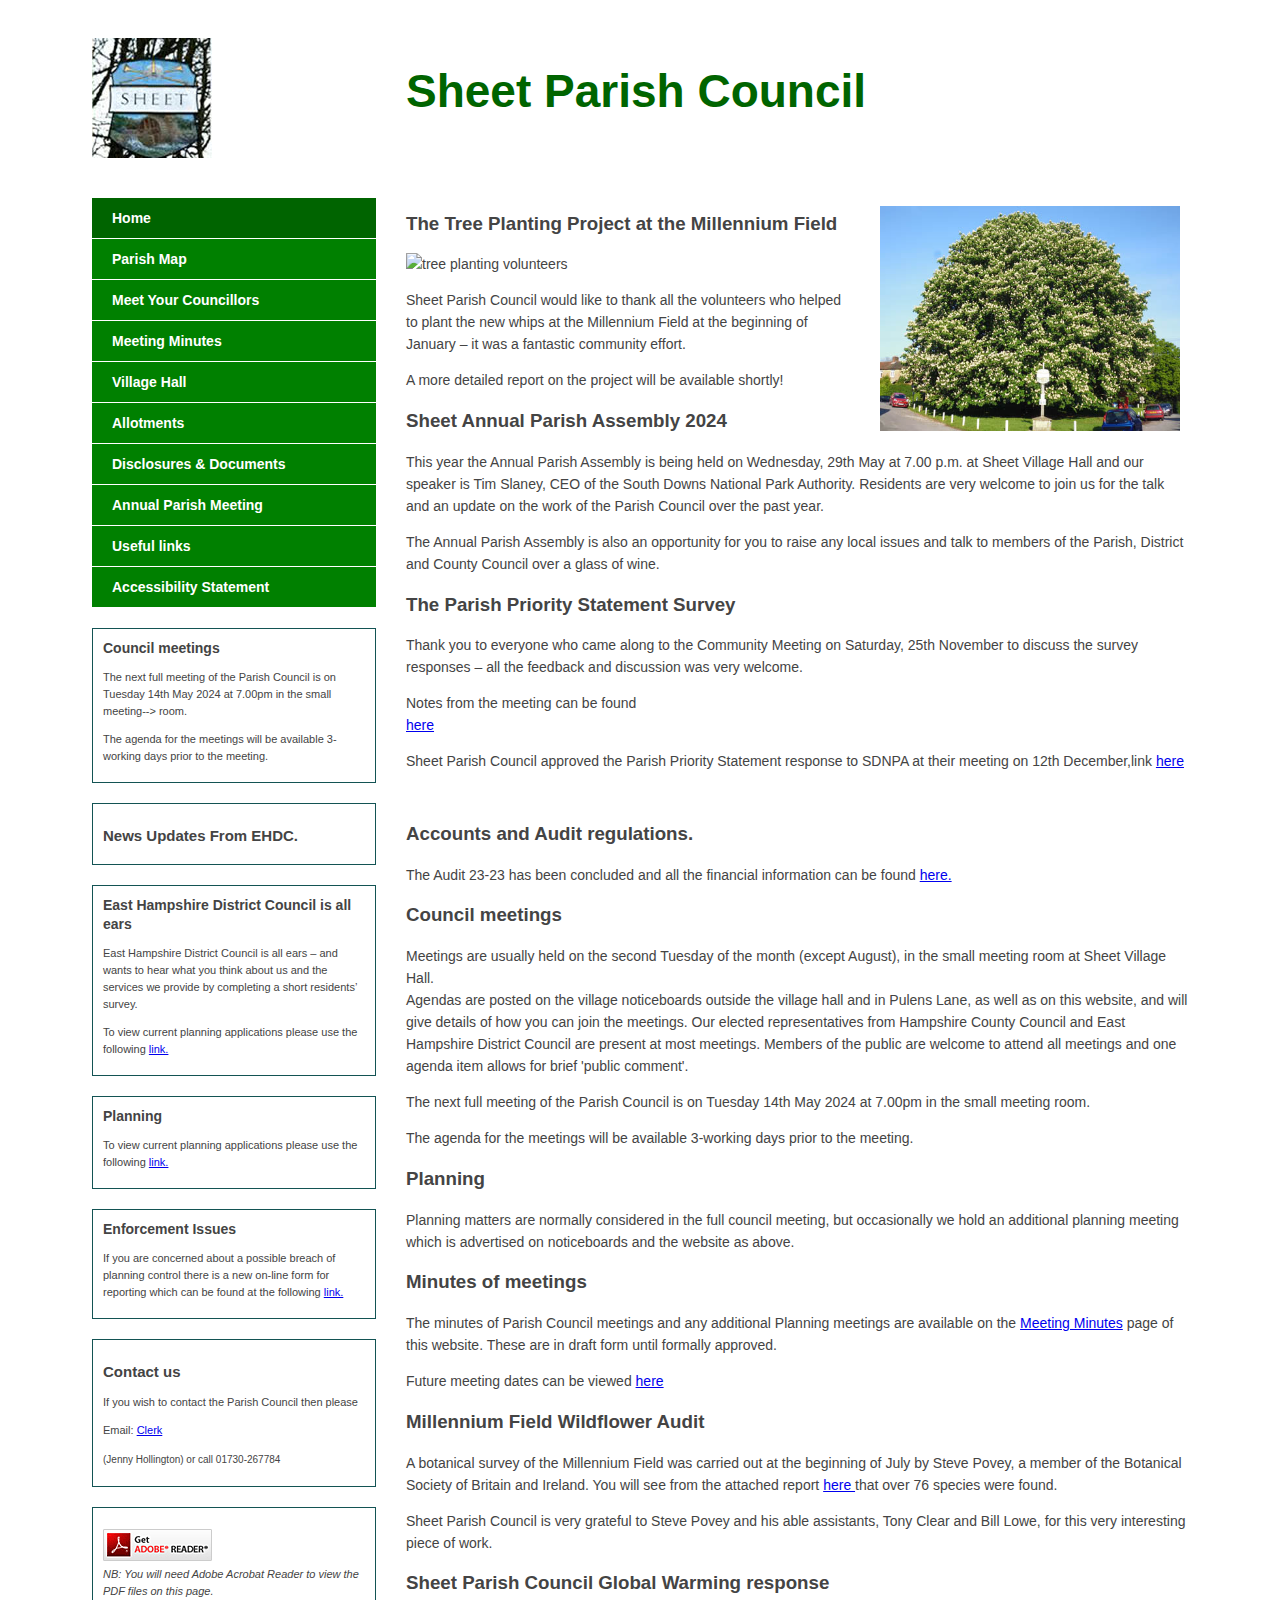
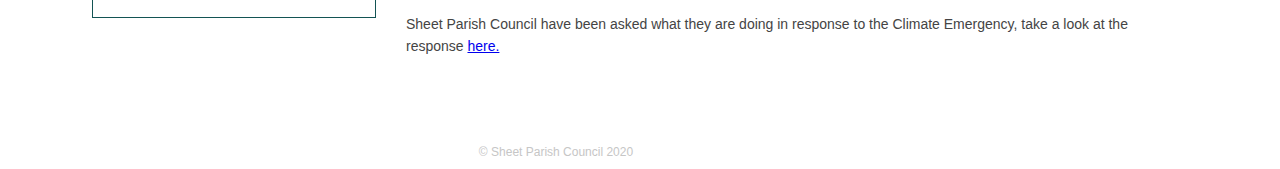
==== index.html @ 31f65dc2 "Standing orders updated" ====
<!DOCTYPE html>
<head>
    <!-- Global site tag (gtag.js) - Google Analytics -->
    <script async src="https://www.googletagmanager.com/gtag/js?id=UA-145452990-1"></script>
    <script>
        window.dataLayer = window.dataLayer || [];

        function gtag() {
            dataLayer.push(arguments);
        }

        gtag('js', new Date());
        gtag('config', 'UA-145452990-1');
    </script>

    <meta charset="utf-8">
    <link rel="stylesheet" type="text/css" href="./css/style.css"/>
    <link rel="icon" type="image/png" href="./img/favicon.ico"/>
    <title>Sheet Parish Council - Home page</title>
</head>

<body>
<div id="container">

    <div id="contact"></div>
    <div id="leftcol">
        <div class="title">
            <img src="./img/sheetpclogo.jpg" alt="Sheet PC Logo" style="width: auto; "/>
        </div>
        <div id="nav1">
            <ul>
                <li><a href="#" class="on">Home</a></li>
                <li><a href="./parishmap.html">Parish Map</a></li>
                <li><a href="./councillors.html">Meet Your Councillors</a></li>
                <li><a href="./minutes.html">Meeting Minutes</a></li>
                <li><a href="./villagehall.html">Village Hall</a></li>
                <li><a href="./allotments.html">Allotments</a></li>
                <li><a href="./documents.html">Disclosures &amp; Documents</a></li>
                <li><a href="./annualmeeting.html">Annual Parish Meeting</a></li>
                <li><a href="./links.html">Useful links</a></li>
                <li><a href="./accessibility.html">Accessibility Statement</a></li>
            </ul>
        </div>

        <div class="news">


            <h3>Council meetings</h3>
            <p>The next full meeting of the Parish Council is on Tuesday 14th May 2024 at 7.00pm in the small
                meeting-->
                room. </p>
<!--            <p> The agenda for the meeting is available <a href="./img/Agenda_2024/April24.pdf" target="blank">here</a>.-->
<!--            </p>-->
                        <p>The agenda for the meetings will be available 3-working days prior to the meeting.</p>
        </div>

        <div class="news">
            <h2>News Updates From EHDC.</h2>
        </div>

        <div class="news">
            <h3>East Hampshire District Council is all ears</h3>
            <p>East Hampshire District Council is all ears – and wants to hear what you think about us and the services
                we provide by completing a short residents’ survey.</p>
            <p>To view current planning applications please use the following
                <a href="https://www.easthants.gov.uk/news/2023/were-all-ears-tell-us-what-you-think" target="blank">link.</a>
            </p>

        </div>

        <div class="news">
            <h3>Planning</h3>
            <p>To view current planning applications please use the following
                <a href="https://www.southdowns.gov.uk/planning-applications" target="blank">link.</a>
            </p>
        </div>

        <div class="news">
            <h3>Enforcement Issues</h3>
            <p>If you are concerned about a possible breach of planning control there is a new on-line form for
                reporting which can be found at the following
                <a href="https://www.easthants.gov.uk/planning-enforcement-enquiry-form" target="blank">link.</a>
            </p>
        </div>

        <div class="news">
            <h2>Contact us</h2>
            <p>If you wish to contact the Parish Council then please<br>
            <p>Email: <a
                    href="mailto:&#109;&#97;&#105;&#108;&#116;&#111;:&#99;&#108;&#101;&#114;&#107;&#64;&#115;&#104;&#101;&#101;&#116;&#112;&#97;&#114;&#105;&#115;&#104;&#99;&#111;&#117;&#110;&#99;&#105;&#108;&#46;&#103;&#111;&#118;&#46;&#117;&#107;>&#99;&#108;&#101;&#114;&#107;&#64;&#115;&#104;&#101;&#101;&#116;&#112;&#97;&#114;&#105;&#115;&#104;&#99;&#111;&#117;&#110;&#99;&#105;&#108;&#46;&#103;&#111;&#118;&#46;&#117;&#107;">Clerk</a>
            </p>
            (Jenny Hollington) or call 01730-267784
            </p>
            </p>
        </div>

        <div class="news">
            <p><a href="http://www.adobe.com/products/acrobat/readstep2.html" target="_new"><img
                    src="./img/ico_adobereader.gif" alt=""/></a>
                <br>
                <em>NB: You will need Adobe Acrobat Reader to view the PDF files on this page.</em></p>
        </div>
    </div>

    <!--<div id="rightcol" class="front">-->
    <div id="rightcol">
        <div class="title">
            <h1 style="display: inline;">Sheet Parish Council</h1>
        </div>
        <div id="nav2"></div>

        <div id="text">
            <img src="./img/hero-green.jpg" alt="" width="300" style="float: right; margin: 30px 8px 8px 24px;"/>
        </div>

        <br>
        <h3>The Tree Planting Project at the Millennium Field</h3>
        <p>
            <img src="./img/GeneralDocs2024/tree%20planting%20volunteers.jpg" alt="tree planting volunteers"
                 width="400"/>
        </p>
        <p>Sheet Parish Council would like to thank all the volunteers who helped to plant the new whips at the
            Millennium Field at the beginning of January – it was a fantastic community effort.</p>

        <p>A more detailed report on the project will be available shortly!</p>

        <h3>Sheet Annual Parish Assembly 2024</h3>
        <p>This year the Annual Parish Assembly is being held on Wednesday, 29th May at 7.00 p.m.
            at Sheet Village Hall and our speaker is Tim Slaney, CEO of the South Downs National
            Park Authority. Residents are very welcome to join us for the talk and an update on
            the work of the Parish Council over the past year.</p>

        <p>The Annual Parish Assembly is also an opportunity for you to raise any local issues
            and talk to members of the Parish, District and County Council over a glass of wine.</p>


        <h3>The Parish Priority Statement Survey</h3>

        <p>Thank you to everyone who came along to the Community Meeting on Saturday, 25th November to discuss the
            survey
            responses – all the feedback and discussion was very welcome. </p>
        <p>Notes from the meeting can be found <br/><a href="./img/generalDocs2023/SHEET PPS RESPONSE TO SDNPA.pdf"
                                                       target="blank">here</a></p>


        <p>Sheet Parish Council approved the Parish Priority Statement response to SDNPA at their meeting on 12th
            December,link
            <a href="./img/generalDocs2023/PPS Community Meeting - 25 11 23.pdf"
               target="blank">here</a></p>

        <!--           <h3>Sheet’s Parish Priority Statement</h3>-->

        <!--        <p>SDNPA are asking parishes to complete a Parish Priority Statement to inform their review of the Local Plan.-->
        <!--            For more information on this process, see attached <a href="./img/generalDocs2023/PPS - website info.pdf"-->
        <!--                                                                  target="blank">here</a></p>-->
        </br>
        <h3>Accounts and Audit regulations.</h3>

        <p>The Audit 23-23 has been concluded and all the financial information can be found <a href="documents.html">
            here.</a></p>

        <h3>Council meetings</h3>
        <p> Meetings are usually held on the second Tuesday of the month (except August), in the small meeting room at
            Sheet Village Hall.</br>
            Agendas are posted on the village noticeboards outside the village hall and
            in Pulens Lane, as well as on this website, and will give details of how you can join the meetings.
            Our elected representatives from Hampshire County Council and East Hampshire District Council are present at
            most meetings. Members of the public are welcome to attend all meetings and one agenda item allows for brief
            'public comment'.</p>


        <p>The next full meeting of the Parish Council is on Tuesday 14th May 2024 at 7.00pm in the small meeting
            room. </p>

<!--        <p> The agenda for the meeting is available <a href="./img/Agenda_2024/April24.pdf" target="blank">here</a>.-->
<!--        </p>-->
                <p>The agenda for the meetings will be available 3-working days prior to the meeting.</p>

        <h3>Planning</h3>
        <p>Planning matters are normally considered in the full council meeting, but occasionally we hold an additional
            planning meeting which is advertised on noticeboards and the website as above. </p>

        <!--<p>The Annual Parish Assembly will be held on Tuesday, 8th June at Sheet Village Hall at 7.00 p.m.</p>-->

        <!--        <p>The next planning meeting of the Parish Council is on Thursday 21st July 2022 at 6.00pm at Sheet Village Hall.-->

        <!--            The agenda for the meeting is available <a href="./img/Agenda/July22-planning.pdf" target="blank">here</a>.-->
        <!--        </p>-->

        <h3>Minutes of meetings</h3>
        <p>The minutes of Parish Council meetings and any additional Planning meetings are available
            on the <a href="minutes.html">Meeting Minutes</a> page of this website. These are in draft form until
            formally approved.</p>

        <p>Future meeting dates can be viewed <a href="/minutes/2024/Meetingdates2024.pdf" target="blank">here</a></p>

        <h3>Millennium Field Wildflower Audit</h3>
        <p>A botanical survey of the Millennium Field was carried out at the beginning of July by Steve Povey, a member
            of the Botanical Society of Britain and Ireland. You will see from the attached report <a
                    href="img/gendocs_2021/Sheet Parish Council - Wildflower Survey - Millennium Field.pdf"
                    target="blank">here </a> that over 76
            species were found.</p>
        <p>Sheet Parish Council is very grateful to Steve Povey and his able assistants, Tony Clear and Bill Lowe, for
            this very interesting piece of work.</p>


        <h3>Sheet Parish Council Global Warming response</h3>
        <p>Sheet Parish Council have been asked what they are doing in response to the Climate Emergency,
            take a look at the response <a href="./img/Sheet-PC-response-to-climate-query.pdf" target="blank">here.</a>
        </p>

        <br/>

        <br/>
        <br>
        <!--<p><a href="http://www.adobe.com/products/acrobat/readstep2.html" target="_blank"><img src="./img/ico_adobereader.gif" alt="" /></a>
        <em>You will need Adobe Acrobat Reader to view the PDF files on this site.</em></p>-->

    </div>
</div>

<div id="footer">
    <div class="left">

    </div>
    <div class="center">
        &copy; Sheet Parish Council 2020
    </div>

</div>
</div>
<script data-account="EDZ2UNSpfH" src="https://cdn.userway.org/widget.js"></script>
</body>

</html>
---- css/style.css ----
html,body{
	background-color: #FFF;
	font-family: arial, Helvatica, sans-serif;
	color: #444;
}

#container{
	width: 1096px;
	height: auto;
	margin: 0 auto 0 auto;
}

.title{
	width: auto;
	height: 160px;
	padding: 0;
	margin: 0;
	text-align: bottom;
}

#contact{
	width: 400px;
	height: 52px;
	float: right;
	position: relative;
	right: 0;
}

#contact a{
	text-decoration: none;
	color: #444;
}

#leftcol{
	width: 284px;
	height: auto;
	float: left;
	margin: 30px 0 0 0;
	padding: 0 0 0 0;
}

#nav1{
	width: 284px;
	height: auto;
	margin: 0 0 0 0;
}

/* +Vertical Navigation*/
#nav1 ul{
	list-style-type: none;
	margin: 0;
	padding: 0;
}

#nav1 li a:link{
	display:block;
	font-weight:bold;
	font-size: 14px;
	color:#FFFFFF;
	background-color: green;
	width:260px;
	padding: 12px 4px 12px 20px;
	text-decoration:none;
	border-bottom: 1px solid #FFF;
}


#nav1 li a:visited{
	color: #FFFFFF;
	display:block;
	font-weight:bold;
	font-size: 14px;
	background-color: green;
	width:260px;
	padding: 12px 4px 12px 20px;
	text-decoration:none;
	border-bottom: 1px solid #FFF;
}


#nav1 li a:hover{
	background-color:#555;
}

#nav1 li a.on{
	background-color:darkgreen;
}
/* -Vertical Navigation*/

/* +News */
.news{
	width: 262px;
	height:auto;
	margin: 20px 0 0 0;
	padding: 10px 10px 6px 10px;
	font-size: 10px;
	line-height: 19px;
	border: 1px solid #135354;
}

.news h3{
	margin: 0 0 0 0;
	padding: 0 0 0 0;
	font-size: 14px;
}

.news p{
	font-size: 11px;
	line-height: 17px;
}

/* -News */

#rightcol{
	width: 782px;
	height: auto;
	float: left;
	margin: -44px 0 0 30px;
	padding: 0 0 0 0;
}

#rightcol.front{
	width: 782px;
	height: auto;
	float: left;
	margin: 0 0 0 30px;
	padding: 0 0 0 0;
}

#nav2{
	width: 800px;
	height: auto;
}


/* +Horizontal Navigation*/
#nav2 ul{
	list-style-type:none;
	margin:0;
	padding:0;
	overflow:hidden;
}

#nav2 li{
	float: left;
}


#nav2 a:link{
	text-decoration:none;
}

#nav2 li a:link{
	display:block;
	width: 180px;
	font-weight:bold;
	font-size: 14px;
	color:#FFFFFF;
	text-align:center;
	padding:12px 4px 12px 4px;
	margin: 0 10px 0 0;	
	text-decoration:none;
}


#nav2 li a:visited{
	color: #FFFFFF;
	display:block;
	font-weight:bold;
	font-size: 14px;
	width:180px;
	text-align:center;
	padding:12px 4px 12px 4px;
	margin: 0 10px 0 0;	
	text-decoration:none;
}

#nav2 li a.on2{
	border-bottom: 4px solid #0E3D3E;
}
/* -Horizontal Navigation*/

#text{
	width: 782px;
	height: auto;
}

/* +Parish Plan 4 Images*/
#images{
	width: 782px;
	height: 480px;
}

#image1{
	background-color: #D6D6D6;
	width: 385px;
	height: 235px;
	float: left;
	margin: 0 12px 0 0;
	position:relative; 
}

#image2{
	background-color: #D6D6D6;
	width: 385px;
	height: 235px;
	float: left;
	margin: 0 0 0 0;
	position:relative; 
}

#image3{
	background-color: #D6D6D6;
	width: 385px;
	height: 235px;
	float: left;
	margin: 12px 12px 0 0;
	position:relative; 
}

#image4{
	background-color: #D6D6D6;
	width: 385px;
	height: 235px;
	float: left;
	margin: 12px 0 0 0;
	position:relative; 
}

.imgtext{
	background-color: #C6C6C6;
	width: 385px;
	height: 20px;
	position:absolute; 
	bottom: 0;
	left: 0;
	color: #FFF;
	font-weight: bold;
	text-align: center;
	padding: 10px 0 10px 0;
}

.C_00A1A4{
	background-color:#00A1A4;
	color: #FFFFFF;
}

.C_B9B900{
	background-color:#B9B900;
	color: #FFFFFF;
}

.C_E4344A{
	background-color:#E4344A;
	color: #FFFFFF;
}

.C_007FCD{
	background-color:#007FCD;
	color: #FFFFFF;
}

/* -Parish Plan 4 Images*/



/* +PCM */
.PCMtable{
	width: 782px;
	height: auto;
	margin: 10px 0 10px 0;
	float: left;
}

.PCMtable h3{
	border-bottom: 2px solid #444;
}

table.PCMtable{
    border: 0;
    table-layout: fixed;
    width: 782px;
	font-size: 14px;
	border-spacing: 5px;
	overflow: hidden;
}

.PCMtable th{
    width: 140px;
	text-align: left;
	font-weight: normal;
}

.PCMtable td{
    width: 182px;
}

.notprov{
	color: #C6C6C6;
	display: inline;
}
/* -PCM */




/* +Footer */
#footer{
	width: 1096px;
	height: auto;
	float: left;
	text-align: center;
	font-size: 12px;
	margin: 20px 0 10px 0;
	color: #C6C6C6;
}

.left{
	text-align: left;
	display: inline;
	float: left;
}

.center{
	text-align: center;
	display: inline;
	margin: auto;
}

.right{
	text-align: right;
	display: inline;
	float: right;
}

#footer a:link{
	color: #A6A6A6;
	text-decoration: none;
}

#footer a:visited{
	color: #A6A6A6;
	text-decoration: none;
}

#footer a:hover{
	text-decoration: underline;
}
/* -Footer */

h1{
	font-size: 46px;
	/*color: #333;*/
	color: darkgreen;
	line-height: 150px;
}

p{
	font-size: 14px;
	line-height: 22px;
}

li{
	font-size: 14px;
}

img{
	border: 0;
}

.info{
	font-size: 12px;
	font-style: italic;
	color: #666;
	display: inline;
}

.square{
	list-style-type:square;
}

.download{
	color: #FFFFFF;
	font-weight:bold;
	font-size: 14px;
	width:240px;
	text-align:center;
	padding:12px 4px 12px 4px;
	margin: auto;	
}

.download a{
	font-weight: bold;
	text-decoration: none;
	color: #FFFFFF;
}

.smtext{
	font-size: 12px;
}

.nobullet{
	list-style-type: none;
}

h4{
	margin: 16px 0 10px 0;
}

.tablink{
/*	background-color: #f0f0f0;	*/
	width: 760px;
	height: 63px;
	margin: 0 0 1px 0;
	padding: 10px;
}

.tablinkcont{
	width: auto;
	height: auto;
	padding: 5px 0 0 0;
}

.tablinkcont a{
	text-decoration: none;
	color: #444;
}

.tablink:hover{
	background-color: #F5F5F5;
}

p.inline{
	display: inline;
	margin-top: 10px;
	height: 60px;
	width: 680px;
	float: right;
}
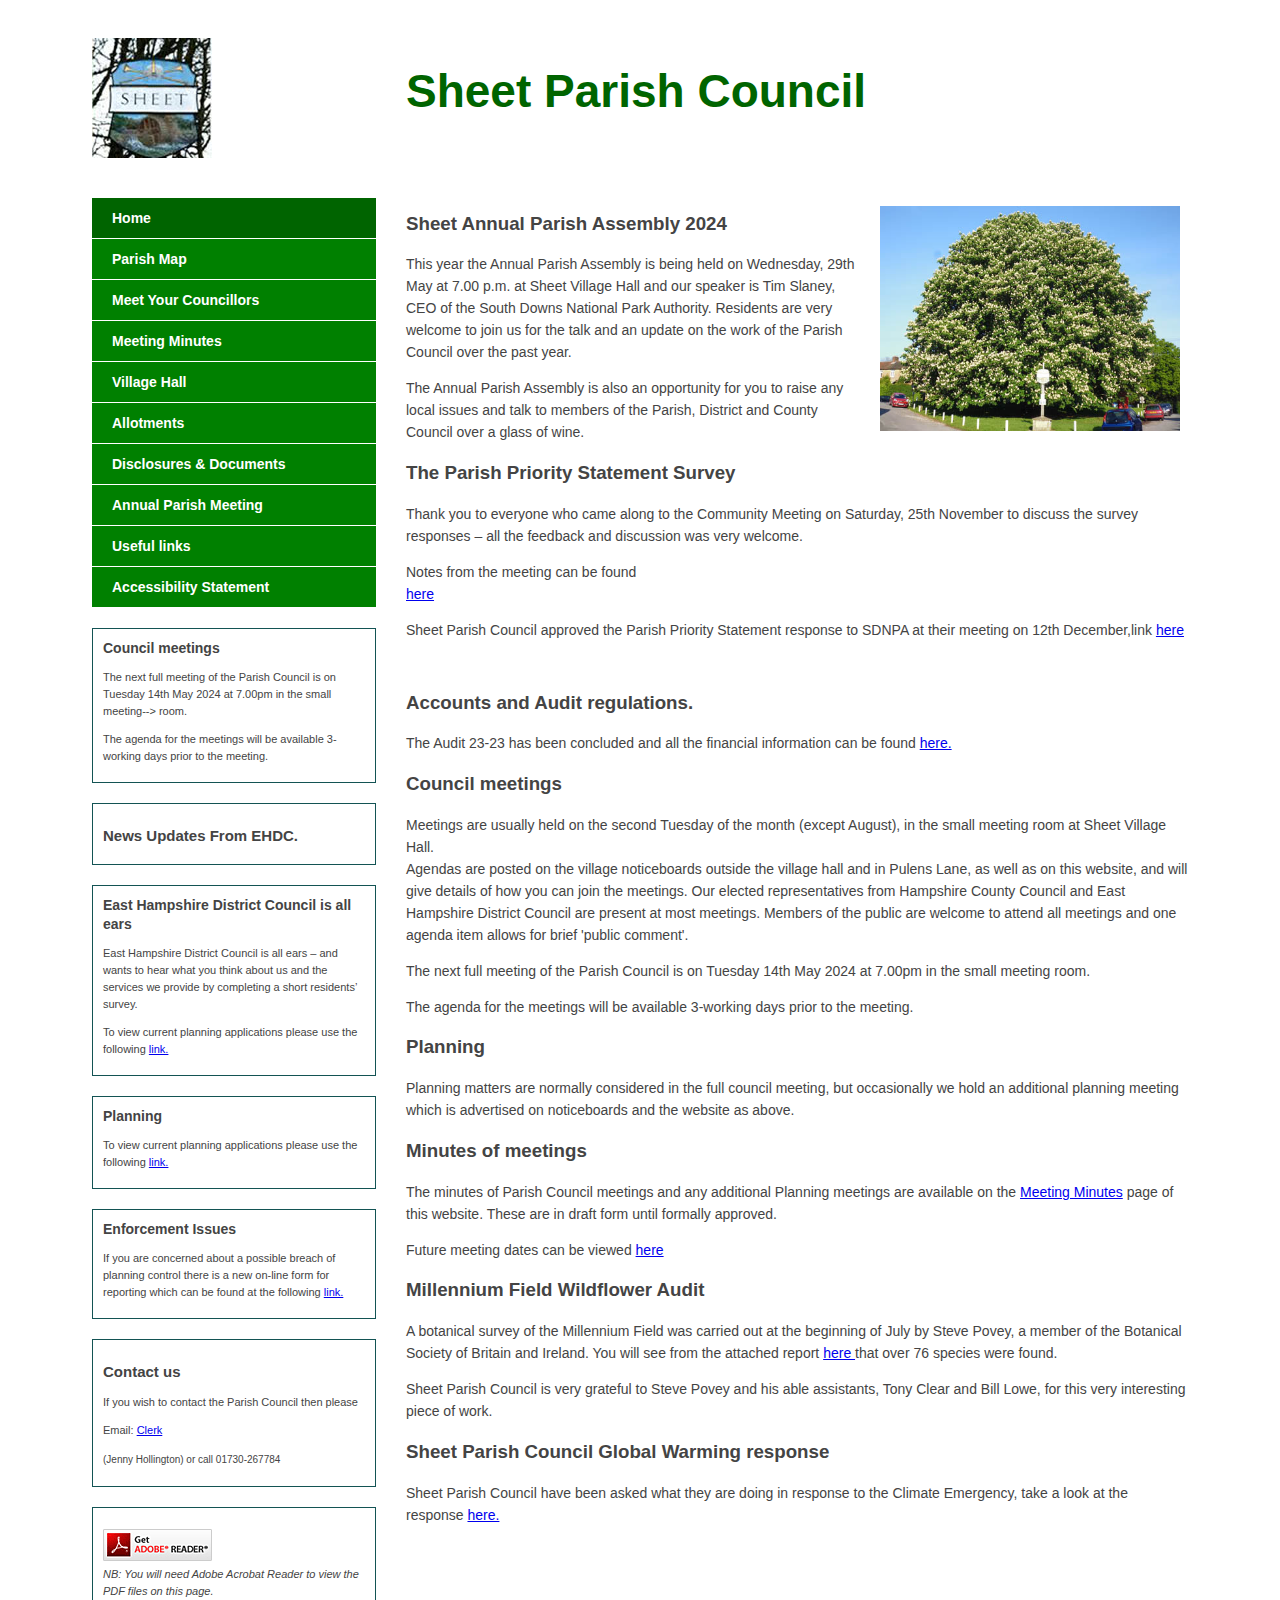
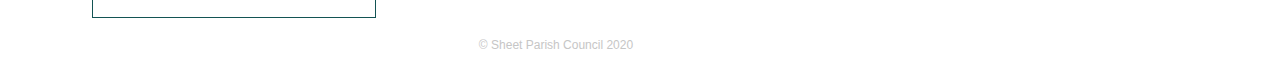
==== commit 8f7093f3: "Changes as requested from email received 07-05-2024" ====
--- a/index.html
+++ b/index.html
@@ -114,15 +114,6 @@
         </div>
 
         <br>
-        <h3>The Tree Planting Project at the Millennium Field</h3>
-        <p>
-            <img src="./img/GeneralDocs2024/tree%20planting%20volunteers.jpg" alt="tree planting volunteers"
-                 width="400"/>
-        </p>
-        <p>Sheet Parish Council would like to thank all the volunteers who helped to plant the new whips at the
-            Millennium Field at the beginning of January – it was a fantastic community effort.</p>
-
-        <p>A more detailed report on the project will be available shortly!</p>
 
         <h3>Sheet Annual Parish Assembly 2024</h3>
         <p>This year the Annual Parish Assembly is being held on Wednesday, 29th May at 7.00 p.m.
@@ -132,7 +123,6 @@
 
         <p>The Annual Parish Assembly is also an opportunity for you to raise any local issues
             and talk to members of the Parish, District and County Council over a glass of wine.</p>
-
 
         <h3>The Parish Priority Statement Survey</h3>
 
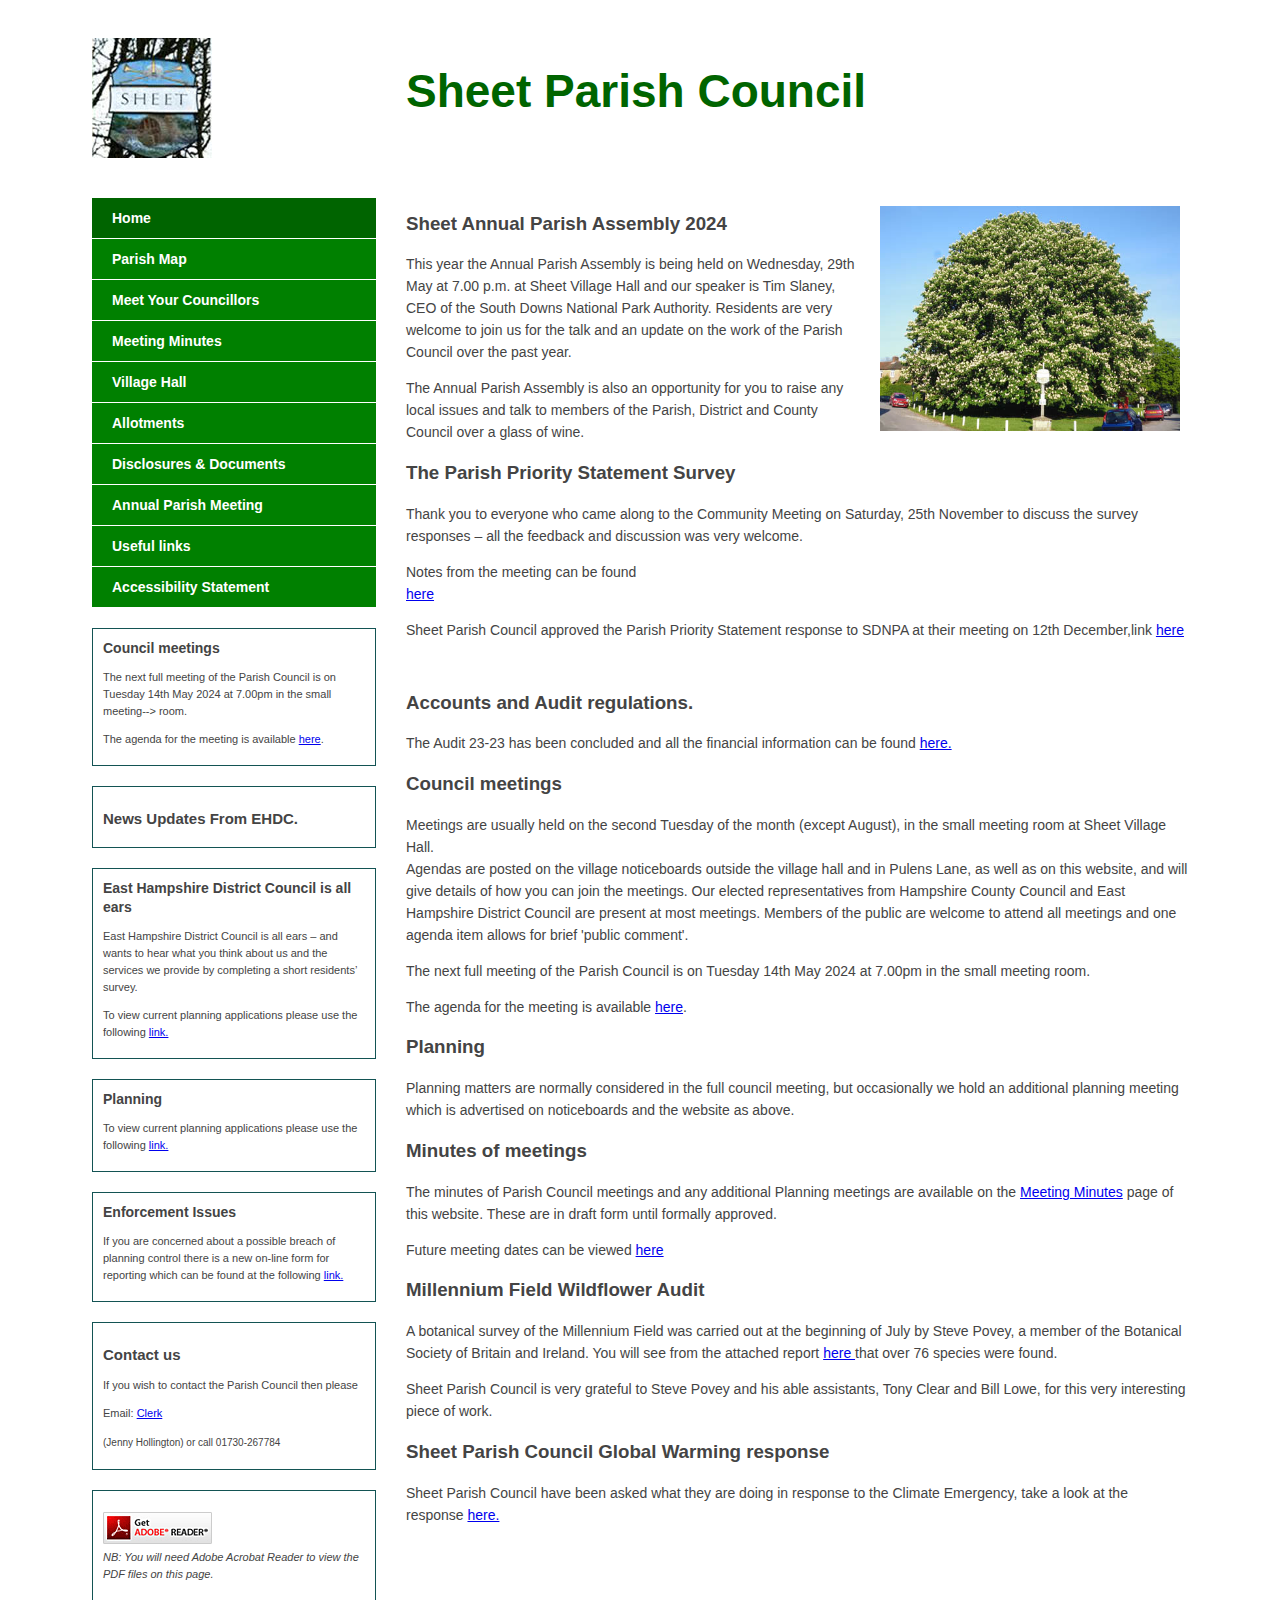
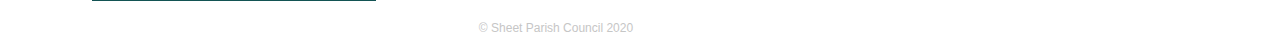
==== commit c4d53637: "may 2024 upgraded" ====
--- a/index.html
+++ b/index.html
@@ -49,9 +49,9 @@
             <p>The next full meeting of the Parish Council is on Tuesday 14th May 2024 at 7.00pm in the small
                 meeting-->
                 room. </p>
-<!--            <p> The agenda for the meeting is available <a href="./img/Agenda_2024/April24.pdf" target="blank">here</a>.-->
-<!--            </p>-->
-                        <p>The agenda for the meetings will be available 3-working days prior to the meeting.</p>
+            <p> The agenda for the meeting is available <a href="./img/Agenda_2024/AGMMay24.pdf" target="blank">here</a>.
+            </p>
+<!--                        <p>The agenda for the meetings will be available 3-working days prior to the meeting.</p>-->
         </div>
 
         <div class="news">
@@ -162,9 +162,9 @@
         <p>The next full meeting of the Parish Council is on Tuesday 14th May 2024 at 7.00pm in the small meeting
             room. </p>
 
-<!--        <p> The agenda for the meeting is available <a href="./img/Agenda_2024/April24.pdf" target="blank">here</a>.-->
-<!--        </p>-->
-                <p>The agenda for the meetings will be available 3-working days prior to the meeting.</p>
+        <p> The agenda for the meeting is available <a href="./img/Agenda_2024/AGMMay24.pdf" target="blank">here</a>.
+        </p>
+<!--                <p>The agenda for the meetings will be available 3-working days prior to the meeting.</p>-->
 
         <h3>Planning</h3>
         <p>Planning matters are normally considered in the full council meeting, but occasionally we hold an additional
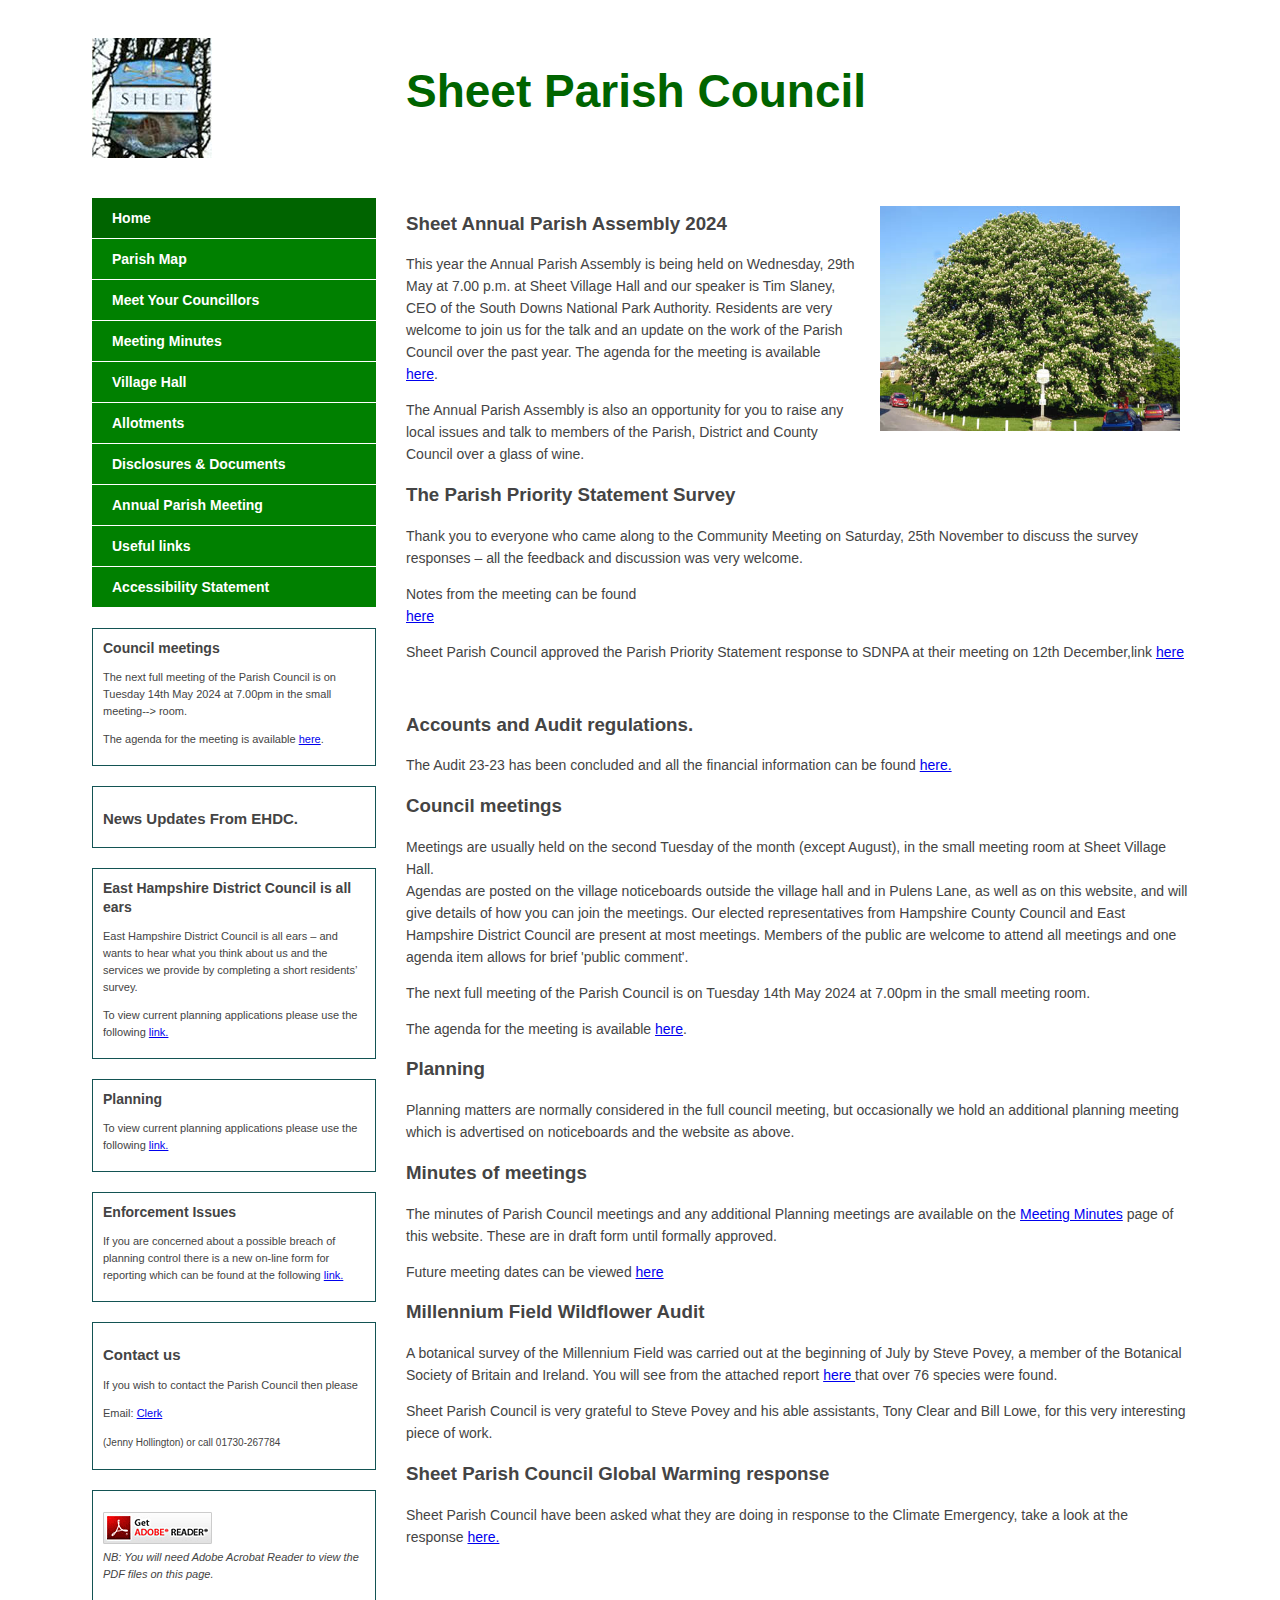
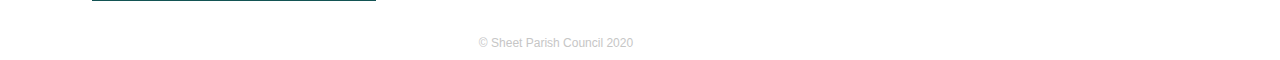
==== commit 966f164d: "Agenda for planning committee 24 added to homepage." ====
--- a/index.html
+++ b/index.html
@@ -119,8 +119,8 @@
         <p>This year the Annual Parish Assembly is being held on Wednesday, 29th May at 7.00 p.m.
             at Sheet Village Hall and our speaker is Tim Slaney, CEO of the South Downs National
             Park Authority. Residents are very welcome to join us for the talk and an update on
-            the work of the Parish Council over the past year.</p>
-
+            the work of the Parish Council over the past year.
+                The agenda for the meeting is available <a href="./img/Agenda_2024/APRA24.pdf" target="blank">here</a>.</p>
         <p>The Annual Parish Assembly is also an opportunity for you to raise any local issues
             and talk to members of the Parish, District and County Council over a glass of wine.</p>
 
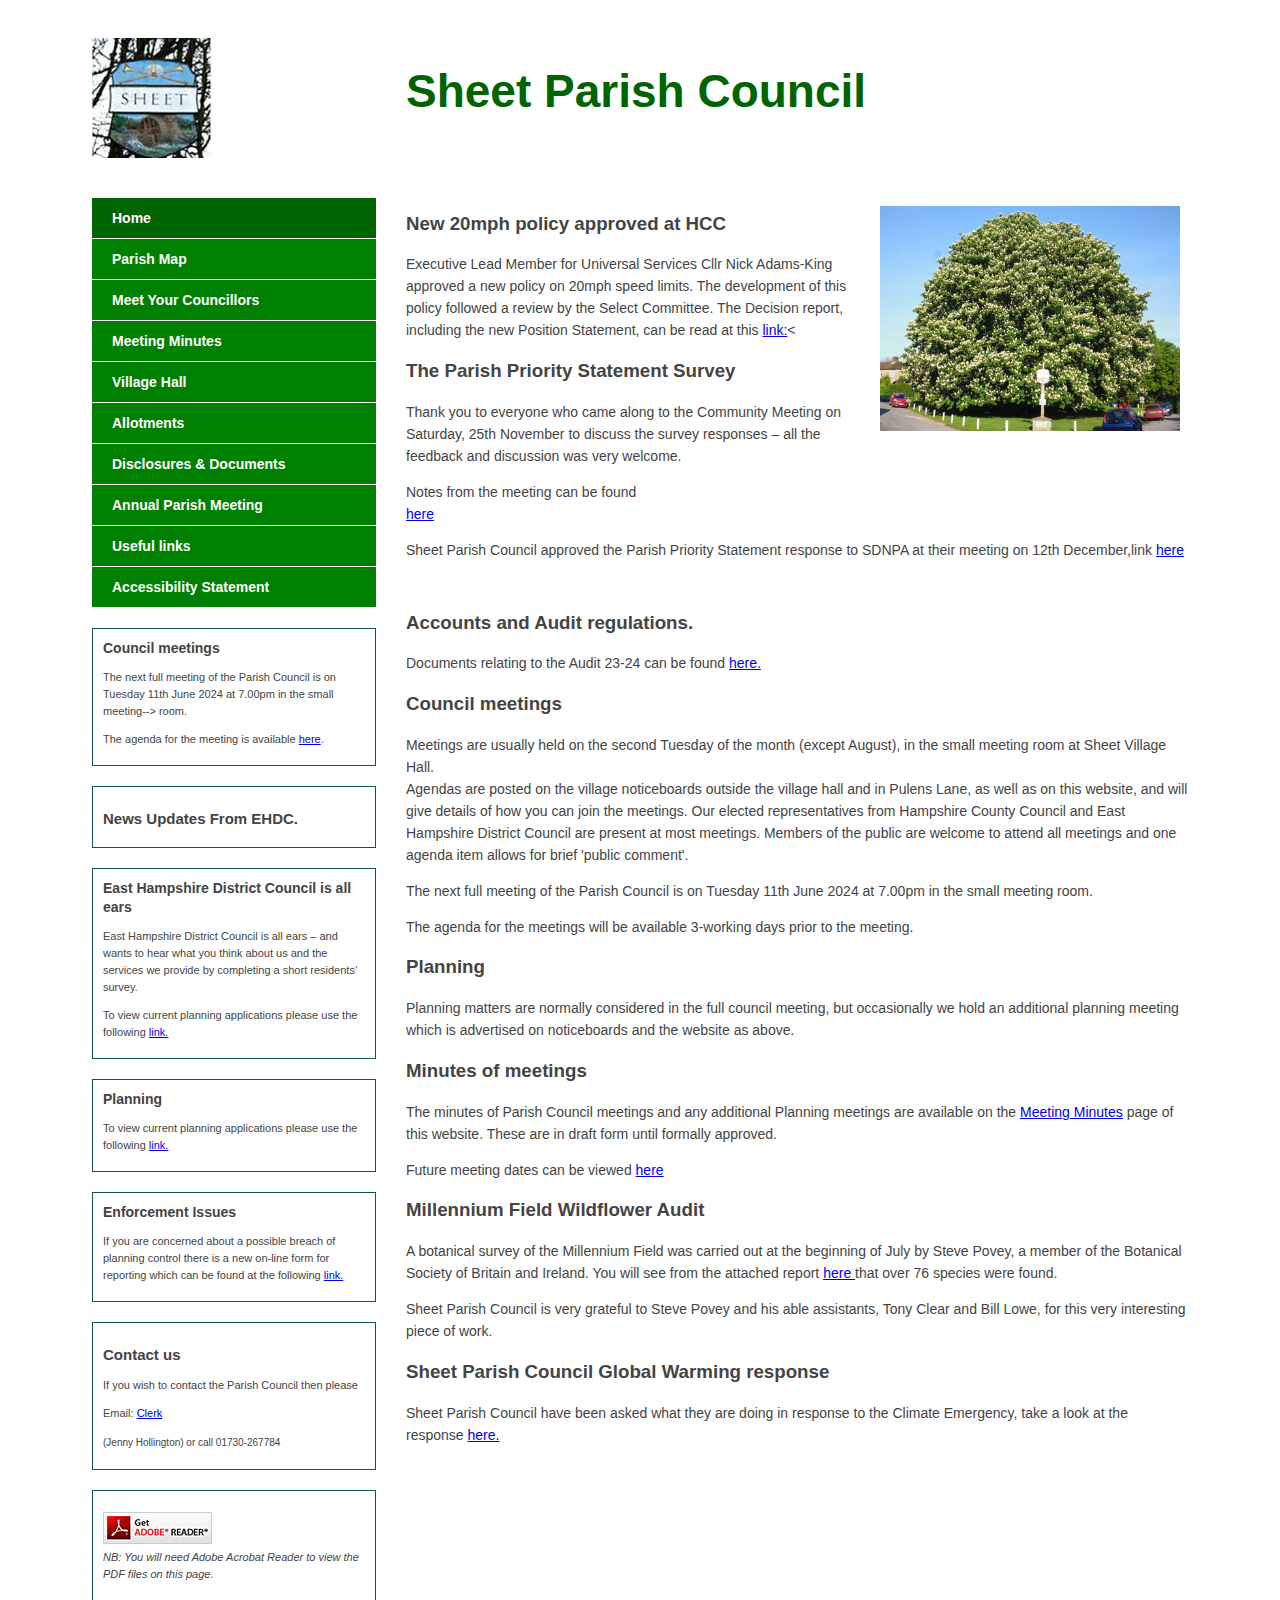
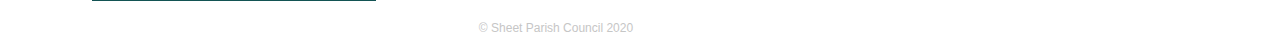
==== commit 669af71f: "Added as requested" ====
--- a/index.html
+++ b/index.html
@@ -46,7 +46,7 @@
 
 
             <h3>Council meetings</h3>
-            <p>The next full meeting of the Parish Council is on Tuesday 14th May 2024 at 7.00pm in the small
+            <p>The next full meeting of the Parish Council is on Tuesday 11th June 2024 at 7.00pm in the small
                 meeting-->
                 room. </p>
             <p> The agenda for the meeting is available <a href="./img/Agenda_2024/AGMMay24.pdf" target="blank">here</a>.
@@ -115,14 +115,20 @@
 
         <br>
 
-        <h3>Sheet Annual Parish Assembly 2024</h3>
-        <p>This year the Annual Parish Assembly is being held on Wednesday, 29th May at 7.00 p.m.
-            at Sheet Village Hall and our speaker is Tim Slaney, CEO of the South Downs National
-            Park Authority. Residents are very welcome to join us for the talk and an update on
-            the work of the Parish Council over the past year.
-                The agenda for the meeting is available <a href="./img/Agenda_2024/APRA24.pdf" target="blank">here</a>.</p>
-        <p>The Annual Parish Assembly is also an opportunity for you to raise any local issues
-            and talk to members of the Parish, District and County Council over a glass of wine.</p>
+<!--        <h3>Sheet Annual Parish Assembly 2024</h3>-->
+<!--        <p>This year the Annual Parish Assembly is being held on Wednesday, 29th May at 7.00 p.m.-->
+<!--            at Sheet Village Hall and our speaker is Tim Slaney, CEO of the South Downs National-->
+<!--            Park Authority. Residents are very welcome to join us for the talk and an update on-->
+<!--            the work of the Parish Council over the past year.-->
+<!--                The agenda for the meeting is available <a href="./img/Agenda_2024/APRA24.pdf" target="blank">here</a>.</p>-->
+<!--        <p>The Annual Parish Assembly is also an opportunity for you to raise any local issues-->
+<!--            and talk to members of the Parish, District and County Council over a glass of wine.</p>-->
+
+        <h3>New 20mph policy approved at HCC </h3>
+        <p>Executive Lead Member for Universal Services Cllr Nick Adams-King approved a new policy on 20mph speed limits.
+            The development of this policy followed a review by the Select Committee. The Decision report, including the
+            new Position Statement, can be read at this <a href="https://democracy.hants.gov.uk/documents/s115742/Report.pdf"
+                                                       target="blank">link:</a><</p>
 
         <h3>The Parish Priority Statement Survey</h3>
 
@@ -146,7 +152,7 @@
         </br>
         <h3>Accounts and Audit regulations.</h3>
 
-        <p>The Audit 23-23 has been concluded and all the financial information can be found <a href="documents.html">
+        <p>Documents relating to the Audit 23-24 can be found <a href="documents.html">
             here.</a></p>
 
         <h3>Council meetings</h3>
@@ -159,12 +165,12 @@
             'public comment'.</p>
 
 
-        <p>The next full meeting of the Parish Council is on Tuesday 14th May 2024 at 7.00pm in the small meeting
+        <p>The next full meeting of the Parish Council is on Tuesday 11th June 2024 at 7.00pm in the small meeting
             room. </p>
 
-        <p> The agenda for the meeting is available <a href="./img/Agenda_2024/AGMMay24.pdf" target="blank">here</a>.
-        </p>
-<!--                <p>The agenda for the meetings will be available 3-working days prior to the meeting.</p>-->
+<!--        <p> The agenda for the meeting is available <a href="./img/Agenda_2024/AGMMay24.pdf" target="blank">here</a>.-->
+<!--        </p>-->
+                <p>The agenda for the meetings will be available 3-working days prior to the meeting.</p>
 
         <h3>Planning</h3>
         <p>Planning matters are normally considered in the full council meeting, but occasionally we hold an additional
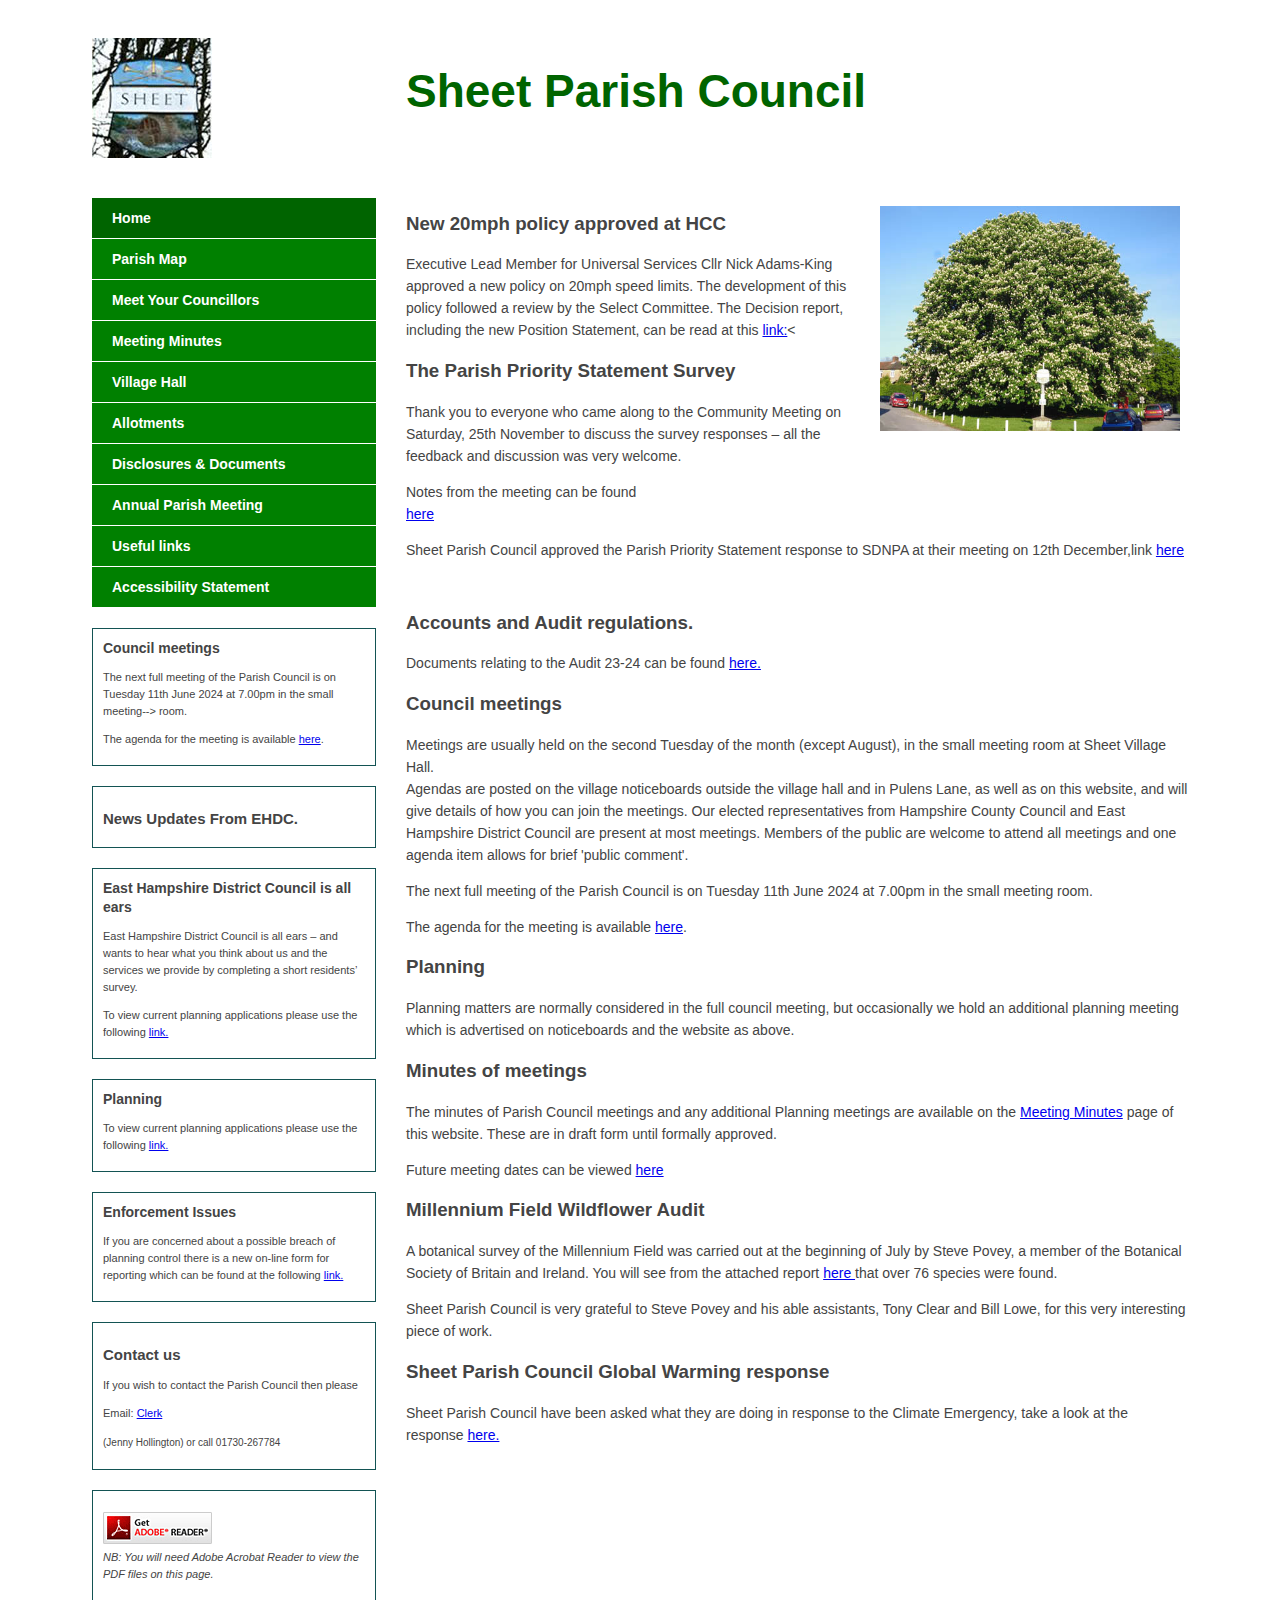
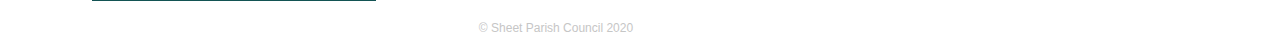
==== commit 0c8d27ef: "Added as requested" ====
--- a/index.html
+++ b/index.html
@@ -49,7 +49,7 @@
             <p>The next full meeting of the Parish Council is on Tuesday 11th June 2024 at 7.00pm in the small
                 meeting-->
                 room. </p>
-            <p> The agenda for the meeting is available <a href="./img/Agenda_2024/AGMMay24.pdf" target="blank">here</a>.
+            <p> The agenda for the meeting is available <a href="./img/Agenda_2024/June 2024.pdf" target="blank">here</a>.
             </p>
 <!--                        <p>The agenda for the meetings will be available 3-working days prior to the meeting.</p>-->
         </div>
@@ -168,9 +168,9 @@
         <p>The next full meeting of the Parish Council is on Tuesday 11th June 2024 at 7.00pm in the small meeting
             room. </p>
 
-<!--        <p> The agenda for the meeting is available <a href="./img/Agenda_2024/AGMMay24.pdf" target="blank">here</a>.-->
-<!--        </p>-->
-                <p>The agenda for the meetings will be available 3-working days prior to the meeting.</p>
+        <p> The agenda for the meeting is available <a href="./img/Agenda_2024/June 2024.pdf" target="blank">here</a>.
+        </p>
+<!--                <p>The agenda for the meetings will be available 3-working days prior to the meeting.</p>-->
 
         <h3>Planning</h3>
         <p>Planning matters are normally considered in the full council meeting, but occasionally we hold an additional
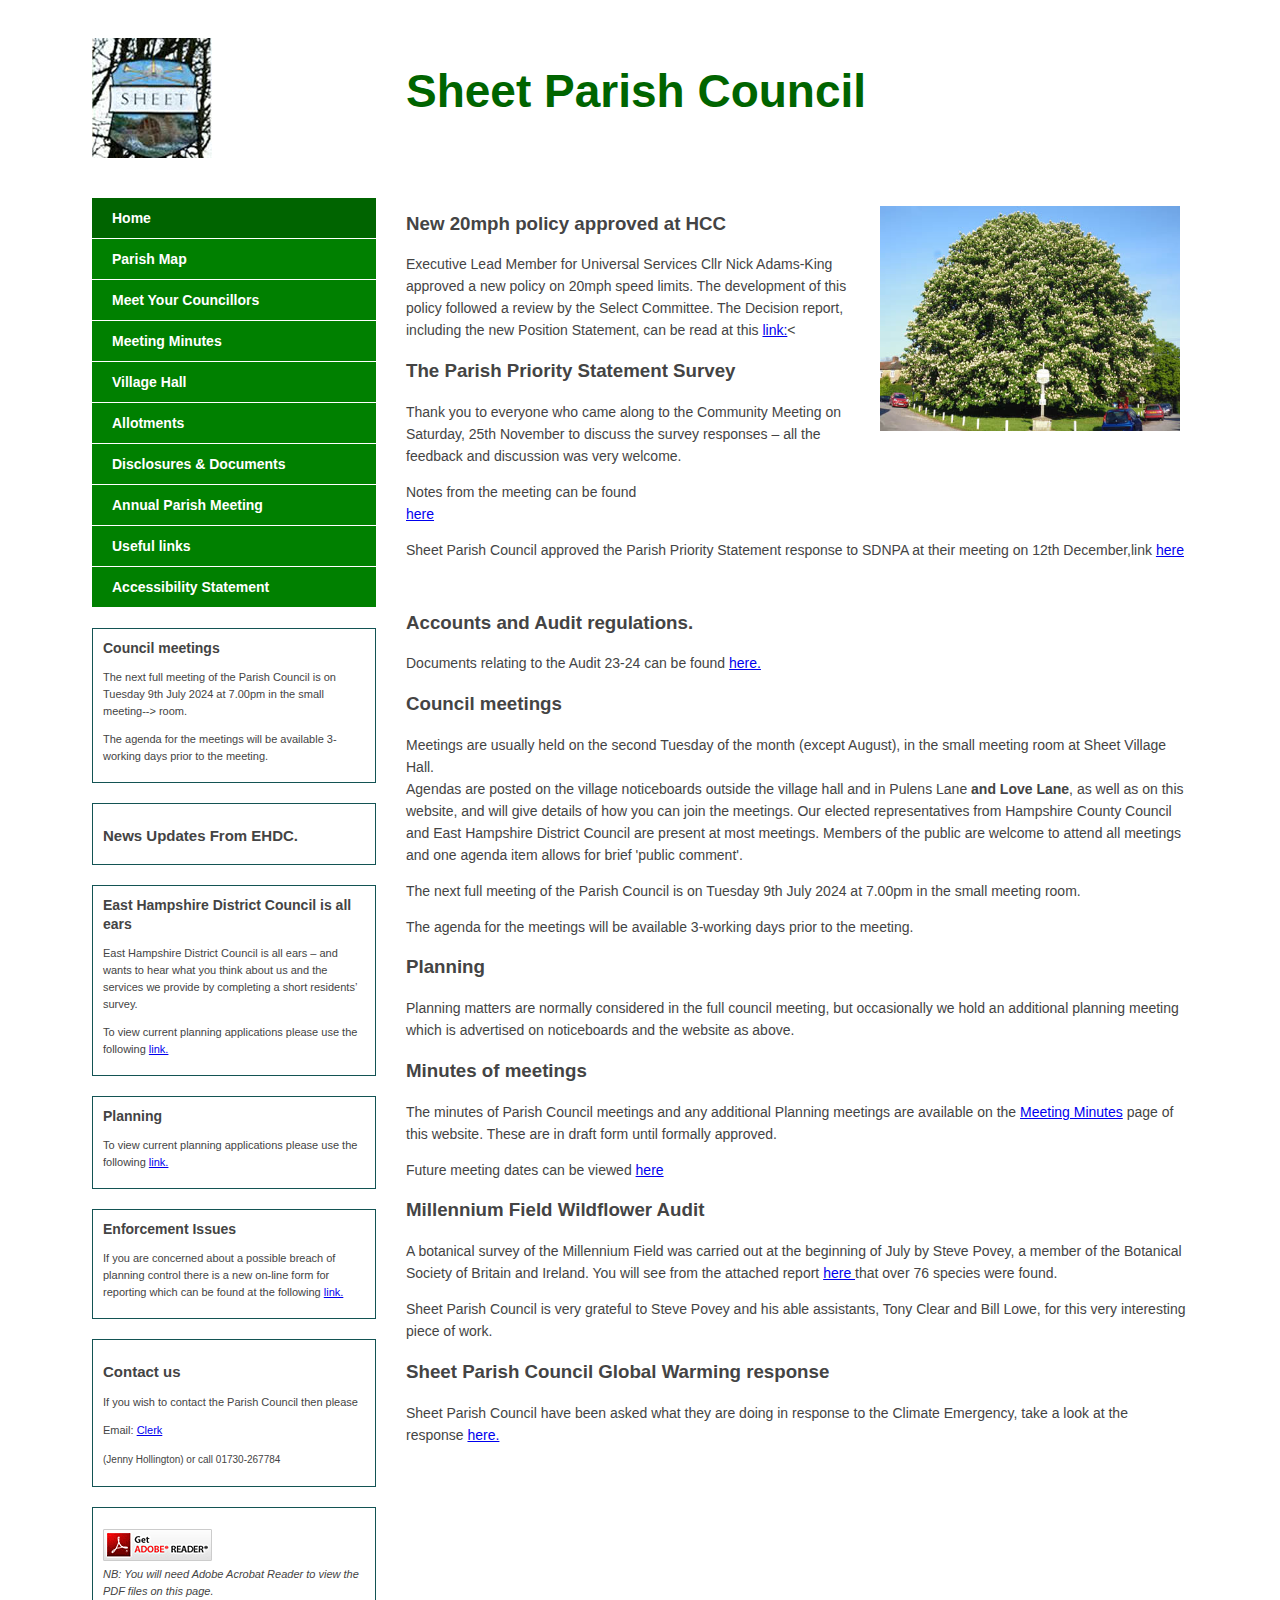
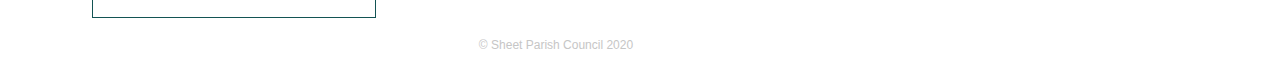
==== commit 391e7b38: "Added as requested" ====
--- a/index.html
+++ b/index.html
@@ -46,12 +46,12 @@
 
 
             <h3>Council meetings</h3>
-            <p>The next full meeting of the Parish Council is on Tuesday 11th June 2024 at 7.00pm in the small
+            <p>The next full meeting of the Parish Council is on Tuesday 9th July 2024 at 7.00pm in the small
                 meeting-->
                 room. </p>
-            <p> The agenda for the meeting is available <a href="./img/Agenda_2024/June 2024.pdf" target="blank">here</a>.
-            </p>
-<!--                        <p>The agenda for the meetings will be available 3-working days prior to the meeting.</p>-->
+<!--            <p> The agenda for the meeting is available <a href="./img/Agenda_2024/June 2024.pdf" target="blank">here</a>.-->
+<!--            </p>-->
+            <p>The agenda for the meetings will be available 3-working days prior to the meeting.</p>
         </div>
 
         <div class="news">
@@ -135,20 +135,16 @@
         <p>Thank you to everyone who came along to the Community Meeting on Saturday, 25th November to discuss the
             survey
             responses – all the feedback and discussion was very welcome. </p>
-        <p>Notes from the meeting can be found <br/><a href="./img/generalDocs2023/SHEET PPS RESPONSE TO SDNPA.pdf"
+        <p>Notes from the meeting can be found <br/><a href="./img/generalDocs2023/PPS Community Meeting - 25 11 23.pdf"
                                                        target="blank">here</a></p>
 
 
         <p>Sheet Parish Council approved the Parish Priority Statement response to SDNPA at their meeting on 12th
             December,link
-            <a href="./img/generalDocs2023/PPS Community Meeting - 25 11 23.pdf"
+            <a href="./img/generalDocs2023/SHEET PPS RESPONSE TO SDNPA.pdf"
                target="blank">here</a></p>
 
-        <!--           <h3>Sheet’s Parish Priority Statement</h3>-->
-
-        <!--        <p>SDNPA are asking parishes to complete a Parish Priority Statement to inform their review of the Local Plan.-->
-        <!--            For more information on this process, see attached <a href="./img/generalDocs2023/PPS - website info.pdf"-->
-        <!--                                                                  target="blank">here</a></p>-->
+
         </br>
         <h3>Accounts and Audit regulations.</h3>
 
@@ -159,18 +155,18 @@
         <p> Meetings are usually held on the second Tuesday of the month (except August), in the small meeting room at
             Sheet Village Hall.</br>
             Agendas are posted on the village noticeboards outside the village hall and
-            in Pulens Lane, as well as on this website, and will give details of how you can join the meetings.
+            in Pulens Lane <strong>and Love Lane</strong>, as well as on this website, and will give details of how you can join the meetings.
             Our elected representatives from Hampshire County Council and East Hampshire District Council are present at
             most meetings. Members of the public are welcome to attend all meetings and one agenda item allows for brief
             'public comment'.</p>
 
 
-        <p>The next full meeting of the Parish Council is on Tuesday 11th June 2024 at 7.00pm in the small meeting
+        <p>The next full meeting of the Parish Council is on Tuesday 9th July 2024 at 7.00pm in the small meeting
             room. </p>
 
-        <p> The agenda for the meeting is available <a href="./img/Agenda_2024/June 2024.pdf" target="blank">here</a>.
-        </p>
-<!--                <p>The agenda for the meetings will be available 3-working days prior to the meeting.</p>-->
+<!--        <p> The agenda for the meeting is available <a href="./img/Agenda_2024/June 2024.pdf" target="blank">here</a>.-->
+<!--        </p>-->
+                <p>The agenda for the meetings will be available 3-working days prior to the meeting.</p>
 
         <h3>Planning</h3>
         <p>Planning matters are normally considered in the full council meeting, but occasionally we hold an additional
@@ -209,8 +205,6 @@
 
         <br/>
         <br>
-        <!--<p><a href="http://www.adobe.com/products/acrobat/readstep2.html" target="_blank"><img src="./img/ico_adobereader.gif" alt="" /></a>
-        <em>You will need Adobe Acrobat Reader to view the PDF files on this site.</em></p>-->
 
     </div>
 </div>
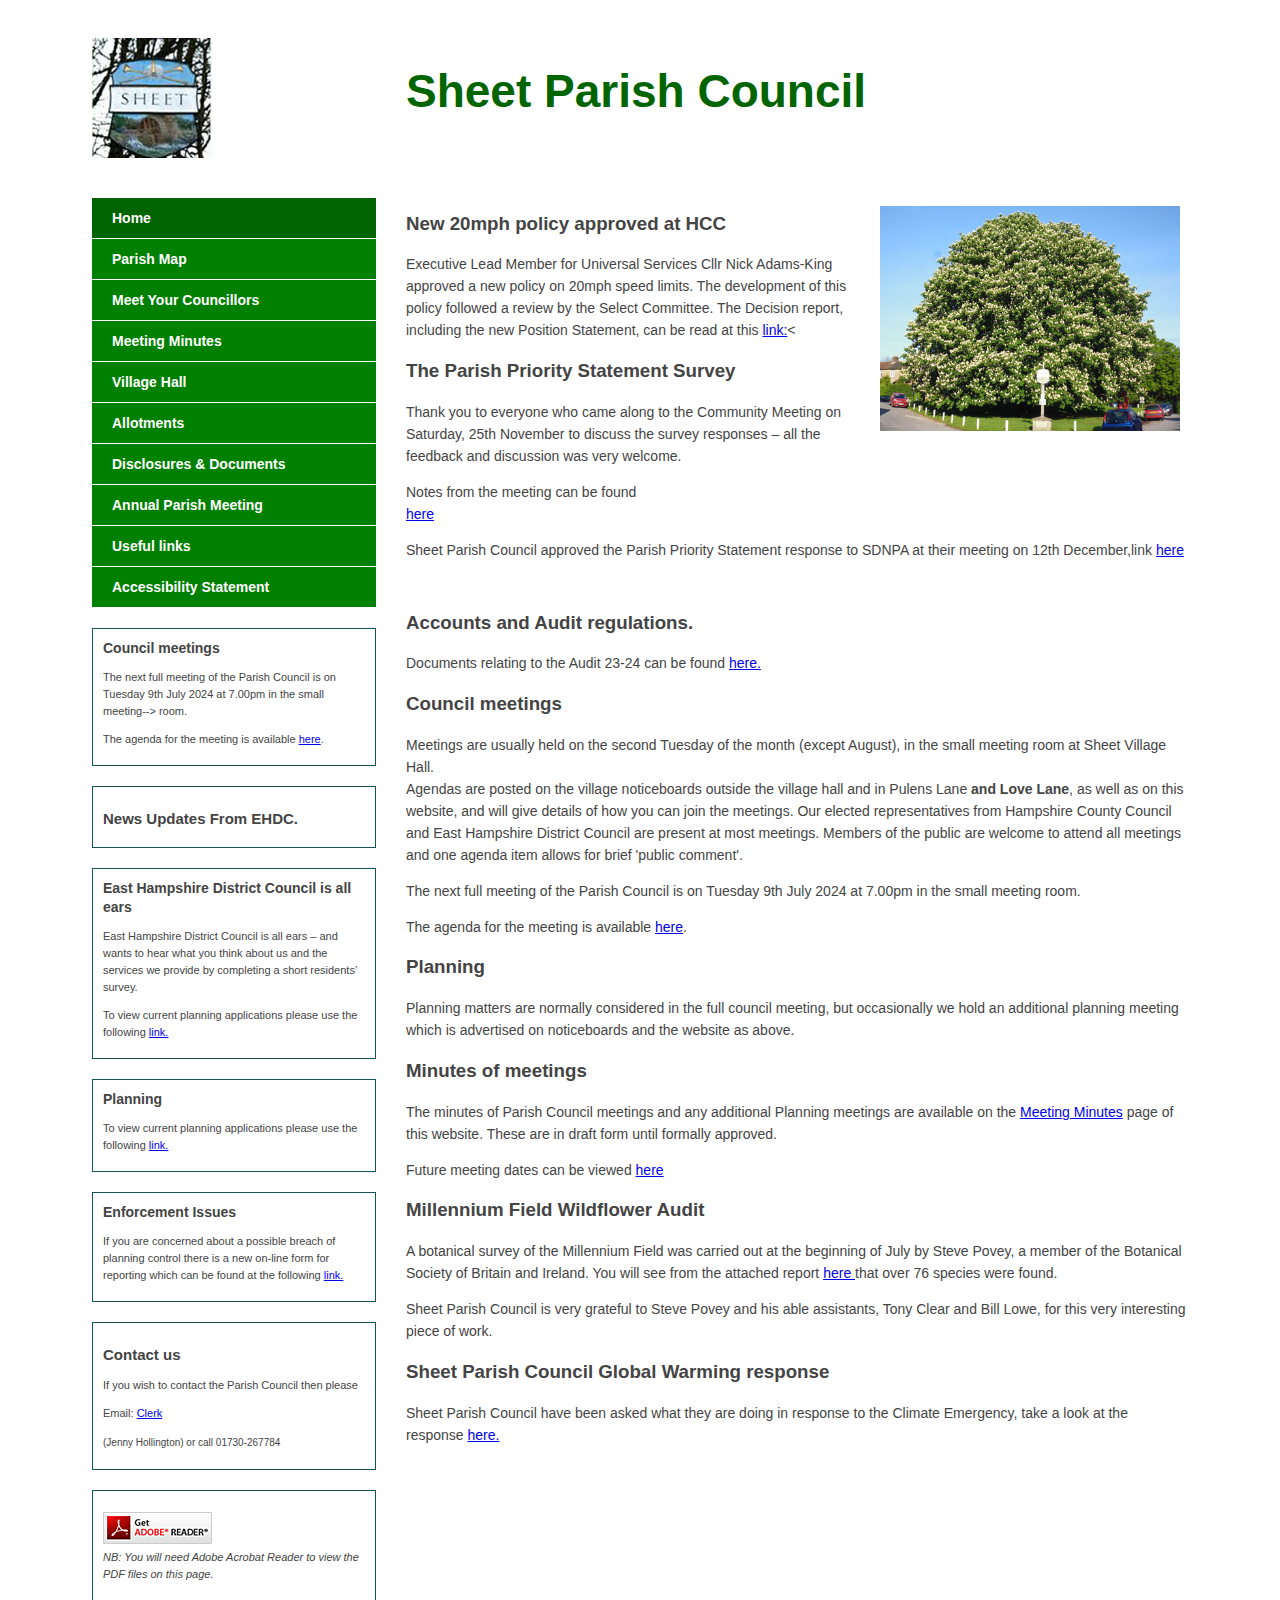
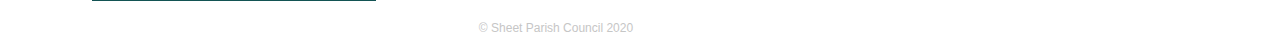
==== commit f0430216: "Minutes and Agenda" ====
--- a/index.html
+++ b/index.html
@@ -49,9 +49,9 @@
             <p>The next full meeting of the Parish Council is on Tuesday 9th July 2024 at 7.00pm in the small
                 meeting-->
                 room. </p>
-<!--            <p> The agenda for the meeting is available <a href="./img/Agenda_2024/June 2024.pdf" target="blank">here</a>.-->
-<!--            </p>-->
-            <p>The agenda for the meetings will be available 3-working days prior to the meeting.</p>
+            <p> The agenda for the meeting is available <a href="./img/Agenda_2024/Agenda_July24.pdf" target="blank">here</a>.
+            </p>
+<!--            <p>The agenda for the meetings will be available 3-working days prior to the meeting.</p>-->
         </div>
 
         <div class="news">
@@ -164,18 +164,16 @@
         <p>The next full meeting of the Parish Council is on Tuesday 9th July 2024 at 7.00pm in the small meeting
             room. </p>
 
-<!--        <p> The agenda for the meeting is available <a href="./img/Agenda_2024/June 2024.pdf" target="blank">here</a>.-->
-<!--        </p>-->
-                <p>The agenda for the meetings will be available 3-working days prior to the meeting.</p>
+        <p> The agenda for the meeting is available <a href="./img/Agenda_2024/Agenda_July24.pdf.pdf" target="blank">here</a>.
+        </p>
+<!--                <p>The agenda for the meetings will be available 3-working days prior to the meeting.</p>-->
 
         <h3>Planning</h3>
         <p>Planning matters are normally considered in the full council meeting, but occasionally we hold an additional
             planning meeting which is advertised on noticeboards and the website as above. </p>
 
         <!--<p>The Annual Parish Assembly will be held on Tuesday, 8th June at Sheet Village Hall at 7.00 p.m.</p>-->
-
         <!--        <p>The next planning meeting of the Parish Council is on Thursday 21st July 2022 at 6.00pm at Sheet Village Hall.-->
-
         <!--            The agenda for the meeting is available <a href="./img/Agenda/July22-planning.pdf" target="blank">here</a>.-->
         <!--        </p>-->
 
